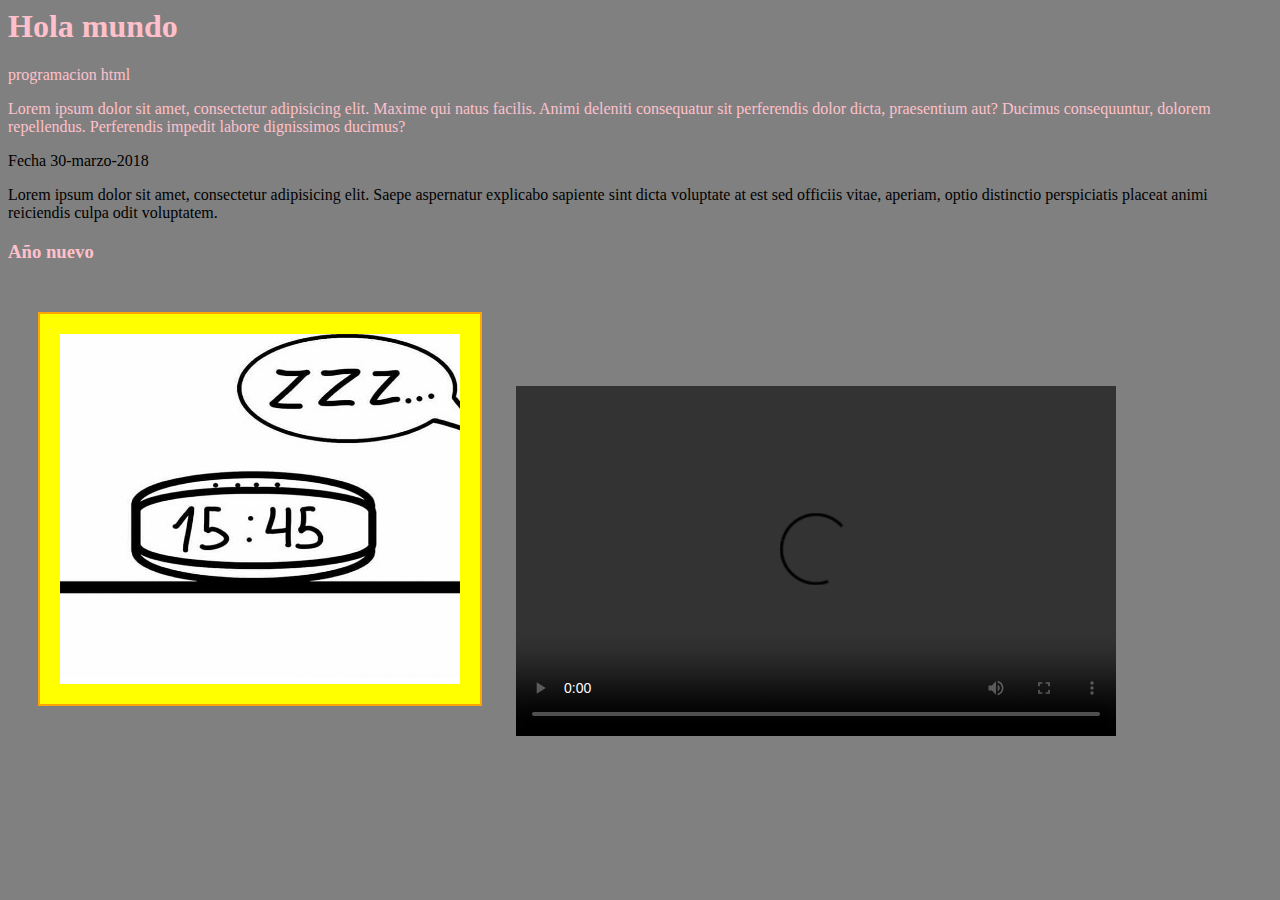
==== index.html @ f30555ac "Hoja de estilos" ====
<html lang="es">

<head>
	<title>Mauricio</title>
	<meta charset="utf-8">
	<link rel="stylesheet" href="estilos.css"></link>
</head>

<header>
</header>

<body>

<h1 class="parrafo1">Hola mundo</h1>

<p class="parrafo1">programacion html</p>

<p class="parrafo1">Lorem ipsum dolor sit amet, consectetur adipisicing elit. Maxime qui natus facilis. Animi deleniti consequatur sit perferendis dolor dicta, praesentium aut? Ducimus consequuntur, dolorem repellendus. Perferendis impedit labore dignissimos ducimus?</p>

<p>Fecha 30-marzo-2018</p>

<p>Lorem ipsum dolor sit amet, consectetur adipisicing elit. Saepe aspernatur explicabo sapiente sint dicta voluptate at est sed officiis vitae, aperiam, optio distinctio perspiciatis placeat animi reiciendis culpa odit voluptatem.</p>

<h3 class="parrafo1">Año nuevo</h3>

<img src="4.jpg">

<video src="Greeicy - Más Fuerte.mp4" controls>

</body>
<footer>

</footer>

</html>
---- estilos.css ----
body {
	background: gray;
}

video {
	width: 600px;
	height: 350px;
}

img {
	width: 400px;
	height: 350px;

	border: 2px solid orange;
	margin: 30px;
	padding: 20px;


	background: yellow;

}



img:hover {
	background: orange;
	border-radius: 20px;
}


h1{
     color: #AAAAFF;

}

.parrafo1 {
	color: pink;
}
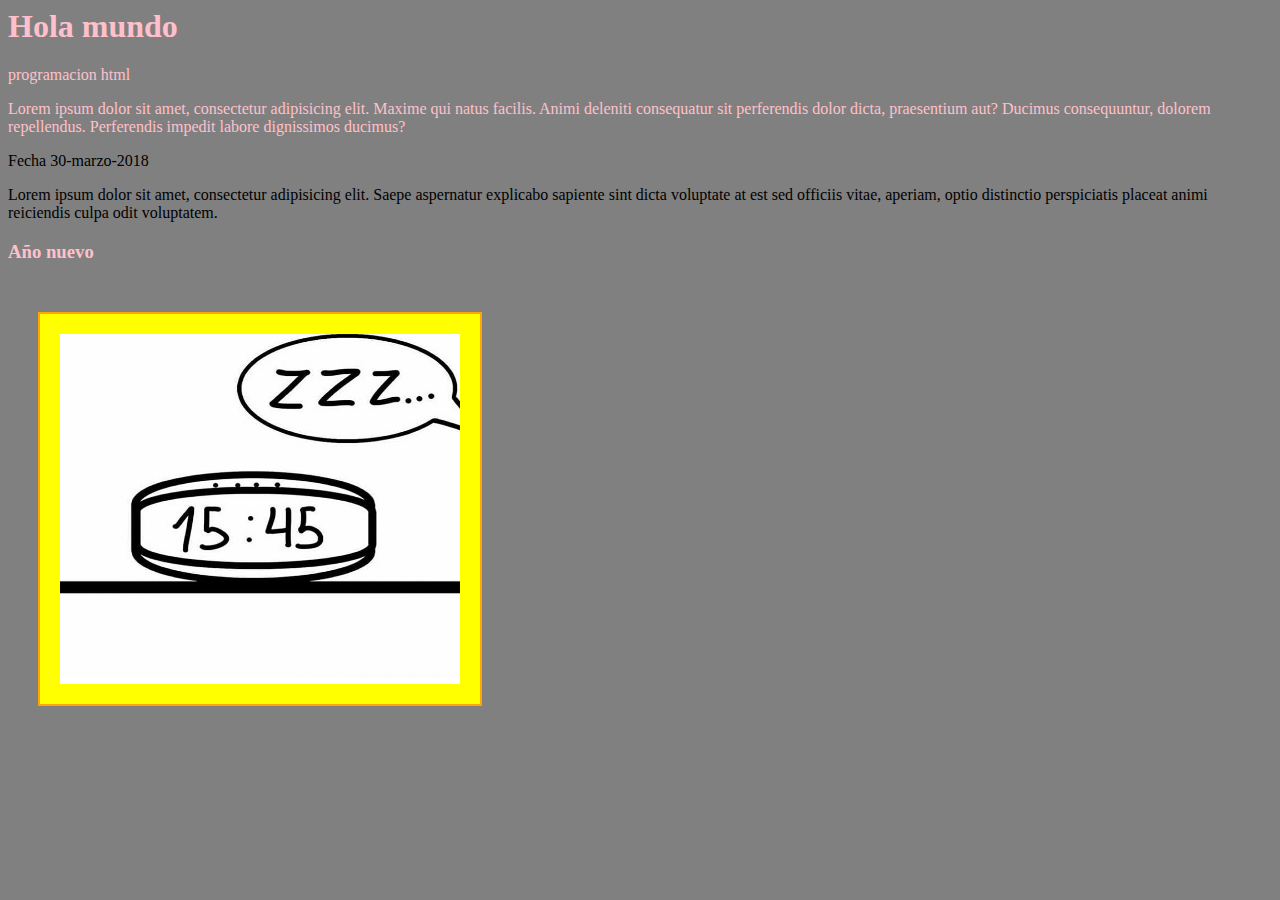
==== commit 063243a4: "Pagina para internet" ====
--- a/index.html
+++ b/index.html
@@ -25,8 +25,6 @@
 
 <img src="4.jpg">
 
-<video src="Greeicy - Más Fuerte.mp4" controls>
-
 </body>
 <footer>
 
